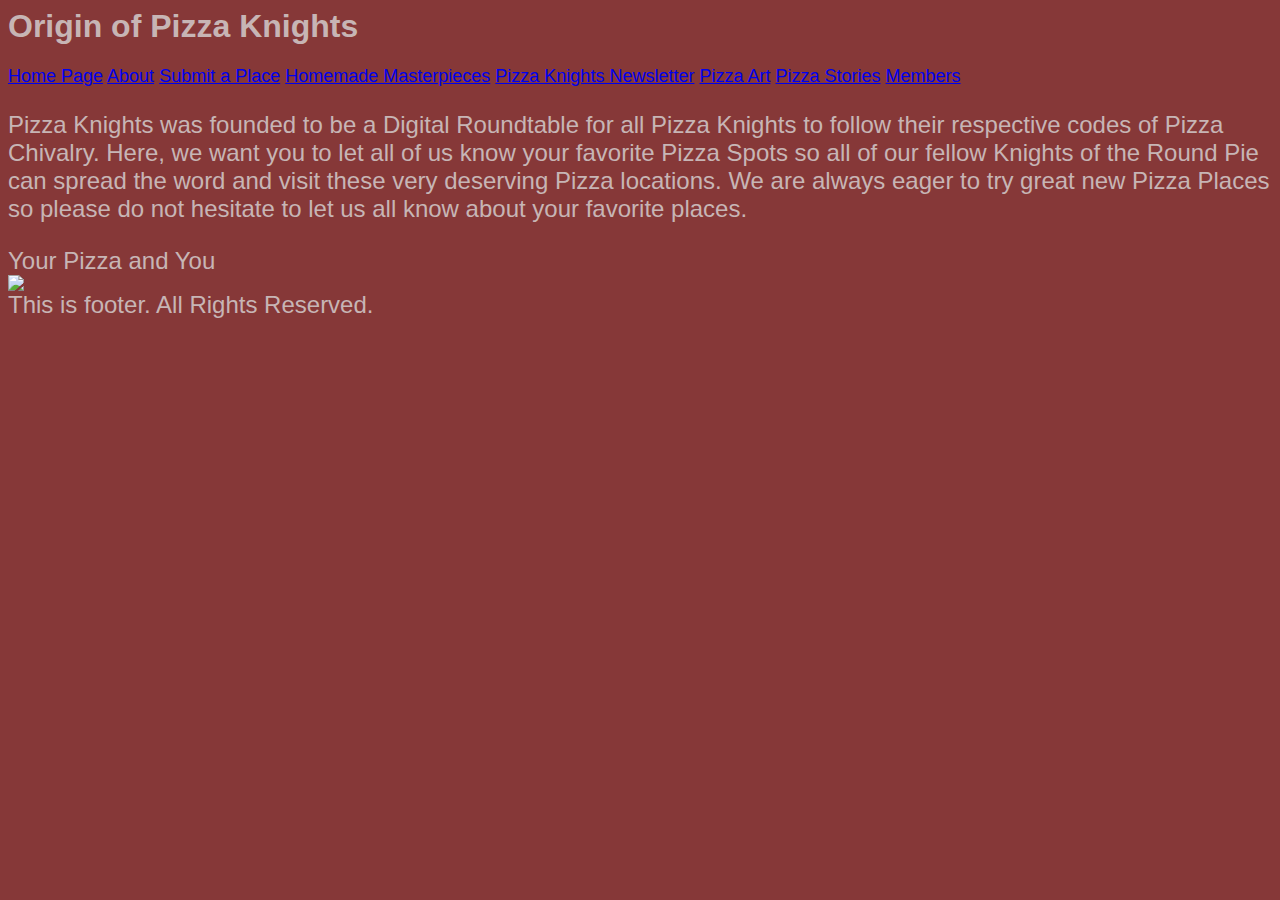
==== about.html @ 4c9e7e01 "building out Members page" ====
<html lang="en">
<head>
    <meta charset="UTF-8">
    <meta http-equiv="X-UA-Compatible" content="IE=edge">
    <meta name="viewport" content="width=device-width, initial-scale=1.0">
    <title>Document</title>
    <!-- links HTML page to CSS Styling -->
    <link rel="stylesheet" href="styles.css">
</head>
<body>
    <h1 id="about-header"> Origin of Pizza Knights </h1>
    <div id="about-links-div">
        <a id="about-main-link" href="index.html">Home Page</a>
        <a id="about-about-link" href="about.html">About</a>
        <a id="about-submit-link" href="shops.html">Submit a Place</a>
        <a id="about-homemade-link" href="homemade.html">Homemade Masterpieces</a>
        <a id="about-newsletter-link" href="newsletter.html">Pizza Knights Newsletter</a>
        <a id="about-pizza-art-link" href="pizza-art.html">Pizza Art</a>
        <a id="about-stories-link" href="pizza-stories.html">Pizza Stories</a>
        <a id="about-users-link" href="users.html">Members</a>

    </div>
    
    <div id="first-about-div">
        <p id="first-about-paragraph">
           Pizza Knights was founded to be a Digital Roundtable for all Pizza Knights to follow
           their respective codes of Pizza Chivalry. Here, we want you to let all of us know
           your favorite Pizza Spots so all of our fellow Knights of the Round Pie can spread
           the word and visit these very deserving Pizza locations. We are always eager to try
           great new Pizza Places so please do not hesitate to let us all know about your
           favorite places.
        </p>

    </div>
    <div id="second-about-div">
        <aside id="about-aside-div">
            <a id="about-aside-link-1">Your Pizza and You</a>
        </aside>
    </div>
    <img id="about-image-1" src="https://images-wixmp-ed30a86b8c4ca887773594c2.wixmp.com/f/19ab33c1-2525-4017-aae9-a1bbe910f04e/decj82r-2e6f573c-46a9-4108-95fa-2fb45d076622.jpg/v1/fill/w_1024,h_903,q_75,strp/pizzabox1_a_by_alexwaller_decj82r-fullview.jpg?token=eyJ0eXAiOiJKV1QiLCJhbGciOiJIUzI1NiJ9.[base64].DKQhpSine8j5kHYRDNir9FsQvUNCVXSkma1-jZiL63A">
    <footer id="about-footer">This is footer. All Rights Reserved.</footer>
    
</body>
</html>
---- styles.css ----
#main-header{
    color:rgb(199, 181, 181);
    font-family: sans-serif;
}

#first-div{
    color:rgb(199, 181, 181);
    font-family: sans-serif;
    font-size: x-large;
}

#footer-1{
    color:rgb(199, 181, 181);
    font-family: sans-serif;
}

#main-link-div{
    color: rgb(199, 181, 181);
    font-family: sans-serif;
    font-size: large;
}

#about-header{
    color: rgb(199, 181, 181);
    font-family: sans-serif;
}

#about-footer{
    color: rgb(199, 181, 181);
    font-family: sans-serif;
    font-size: x-large;
}

#first-about-paragraph{
    color: rgb(199, 181, 181);
    font-family: sans-serif;
    font-size: x-large;
}

#shops-header{
    color: rgb(199, 181, 181);
    font-family: sans-serif;
}

#about-links-div{
    color: rgb(199, 181, 181);
    font-family: sans-serif;
    font-size: large;
}

#second-about-div{
    color: rgb(199, 181, 181);
    font-family: sans-serif;
    font-size: x-large;
}

#shops-intro{
    color: rgb(199, 181, 181);
    font-family: sans-serif;
    font-size: x-large;
}

#shops-links-div{
    color: rgb(199, 181, 181);
    font-family: sans-serif;
    font-size: large;
}

#shops-footer{
    color:rgb(199, 181, 181);
    font-family: sans-serif;
    font-size: large;
}

#shops-1-header{
    color:rgb(199, 181, 181);
    font-family: sans-serif;
    
}

#shops-1-address{
    color: rgb(199, 181, 181);
    font-family: sans-serif;
}

#shops-2-header{
    color:rgb(199, 181, 181);
    font-family: sans-serif;
    
}

#shops-2-address{
    color: rgb(199, 181, 181);
    font-family: sans-serif;
}

#shops-3-header{
    color: rgb(199, 181, 181);
    font-family: sans-serif;
    
}

#shops-3-address{
    color: rgb(199, 181, 181);
    font-family: sans-serif;
}

#shops-4-header{
    color:rgb(199, 181, 181);
    font-family: sans-serif;
    
}

#shops-4-address{
    color: rgb(199, 181, 181);
    font-family: sans-serif;
}

#homemade-header{
    color:rgb(199, 181, 181);
    font-family: sans-serif;
    
}

#shops-1-image{
    border: 3px solid rgb(199, 181, 181);
}

#shops-2-image{
    border: 3px solid rgb(199, 181, 181);
}

#shops-3-image{
    border: 3px solid rgb(199, 181, 181);
}

#shops-4-image{
    border: 3px solid rgb(199, 181, 181);
}

#homemade-links-div{
    color:rgb(199, 181, 181);
    font-family: sans-serif;
    font-size: large;
}

#homemade-paragraph-1{
    color: rgb(199, 181, 181);
    font-family: sans-serif;
    font-size: x-large;
}

#homemade-footer{
    color: rgb(199, 181, 181);
    font-family: sans-serif;
    font-size: large;
}

#newsletter-header{
    color:rgb(199, 181, 181);
    font-family: sans-serif;
}

#newsletter-link-div{
    color: rgb(199, 181, 181);
    font-family: sans-serif;
    font-size: large;
}

#newsletter-div-1{
    color:rgb(199, 181, 181);
    font-family: sans-serif;
    font-size: x-large;
}

#newsletter-footer{
    color:rgb(199, 181, 181);
    font-family: sans-serif;
    font-size: large;
}

#newsletter-div-2{
    color:rgb(199, 181, 181);
    font-family: sans-serif;
    font-size: large;
}

#pizza-art-header{
    color:rgb(199, 181, 181);
    font-family: sans-serif;
}

#pizza-art-link-div{
    color: rgb(199, 181, 181);
    font-family: sans-serif;
    font-size: large;
}

#pizza-art-div-1{
    color: rgb(199, 181, 181);
    font-family: sans-serif;
    font-size: x-large;
}

#pizza-art-footer{
    color: rgb(199, 181, 181);
    font-family: sans-serif;
    font-size: large;
}

#pizza-stories-header{
    color: rgb(199, 181, 181);
    font-family: sans-serif;
}

#pizza-stories-links-div{
    color:rgb(199, 181, 181);
    font-family: sans-serif;
    font-size: large;
}

#pizza-stories-div-1{
    color:rgb(199, 181, 181);
    font-family: sans-serif;
    font-size: x-large;
}

#stories-footer{
    color: rgb(199, 181, 181);
    font-family: sans-serif;
    font-size: large;
}

#story-1-header{
    color: rgb(199, 181, 181);
    font-family: sans-serif;
}

#pizza-story-text-1{
    color: rgb(199, 181, 181);
    font-family: sans-serif;
    font-size: x-large;
}

#stories-aside{
    color:rgb(199, 181, 181);
    font-family: sans-serif;
    font-size: large;
}

#pizza-story-1-image{
    border: 4px solid rgb(199, 181, 181);
}

#story-2-header{
    color: rgb(199, 181, 181);
    font-family: sans-serif;
}

#pizza-story-text-2{
    color: rgb(199, 181, 181);
    font-family: sans-serif;
    font-size: x-large;
}

#users-header{
    color:rgb(199, 181, 181);
    font-family: sans-serif;
}

#pizza-story-2-image{
    border: 4px solid rgb(199, 181, 181);
}

#users-links-div{
    color: rgb(199, 181, 181);
    font-family: sans-serif;
    font-size: large;
}

body{
    background: rgb(134, 56, 56)
}
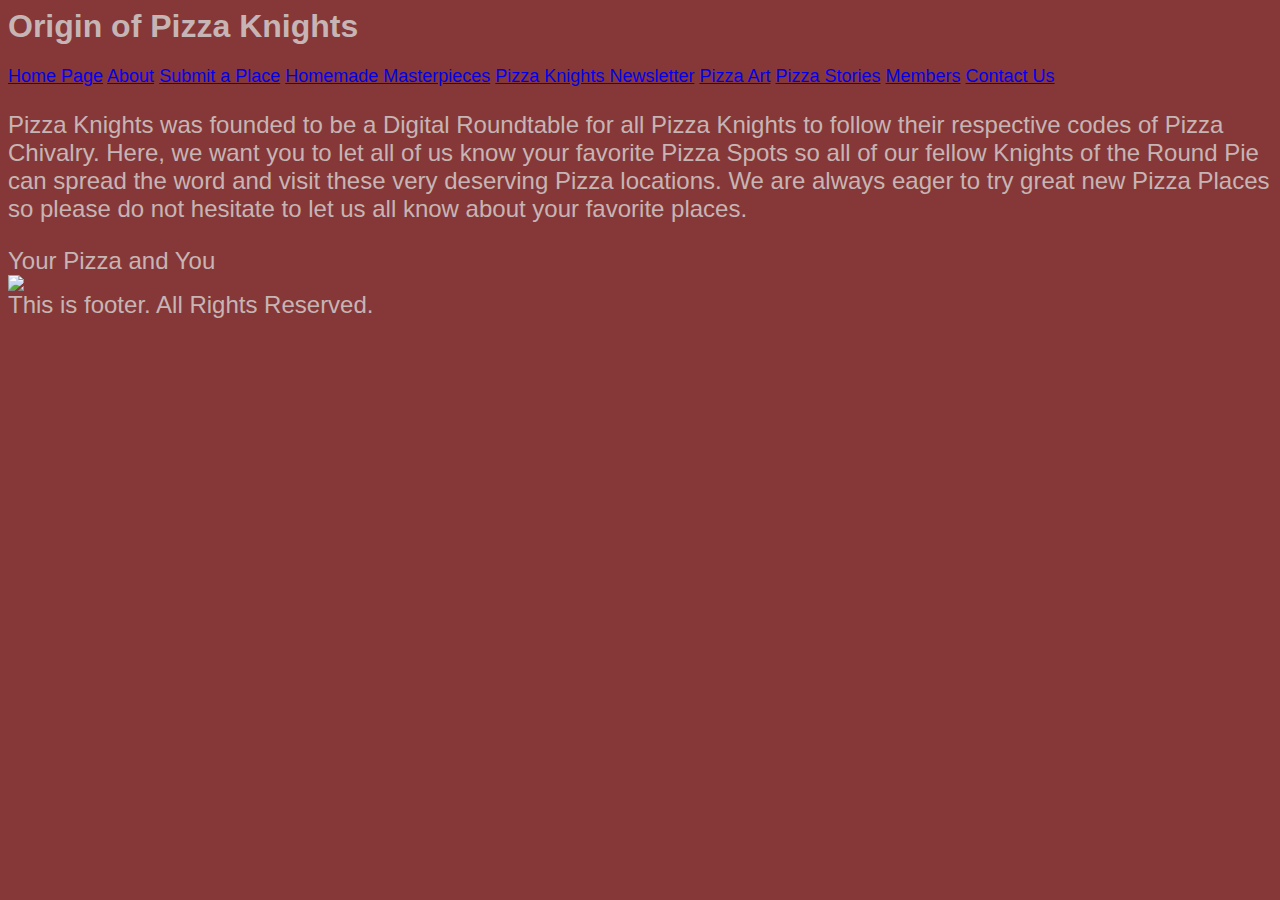
==== commit b60d9996: "added contact link" ====
--- a/about.html
+++ b/about.html
@@ -18,6 +18,7 @@
         <a id="about-pizza-art-link" href="pizza-art.html">Pizza Art</a>
         <a id="about-stories-link" href="pizza-stories.html">Pizza Stories</a>
         <a id="about-users-link" href="users.html">Members</a>
+        <a id="about-contact-link" href="contact.html">Contact Us</a>
 
     </div>
     
--- a/styles.css
+++ b/styles.css
@@ -278,6 +278,45 @@
     font-size: large;
 }
 
+#users-name-1{
+    color:rgb(199, 181, 181);
+    font-family: sans-serif;
+}
+
+#users-location-1{
+    color: rgb(199, 181, 181);
+    font-family: sans-serif;
+
+}
+
+#users-image-1{
+    border: 4px solid rgb(199, 181, 181);
+}
+
+#users-name-2{
+    color: rgb(199, 181, 181);
+    font-family: sans-serif;
+}
+
+#users-location-2{
+    color:rgb(199, 181, 181);
+    font-family: sans-serif;
+}
+
+#users-image-2{
+    border: 4px solid rgb(199, 181, 181);
+}
+
+#users-name-3{
+    color: rgb(199, 181, 181);
+    font-family: sans-serif;
+}
+
+#users-location-3{
+    color:rgb(199, 181, 181);
+    font-family: sans-serif;
+}
+
 body{
     background: rgb(134, 56, 56)
 }
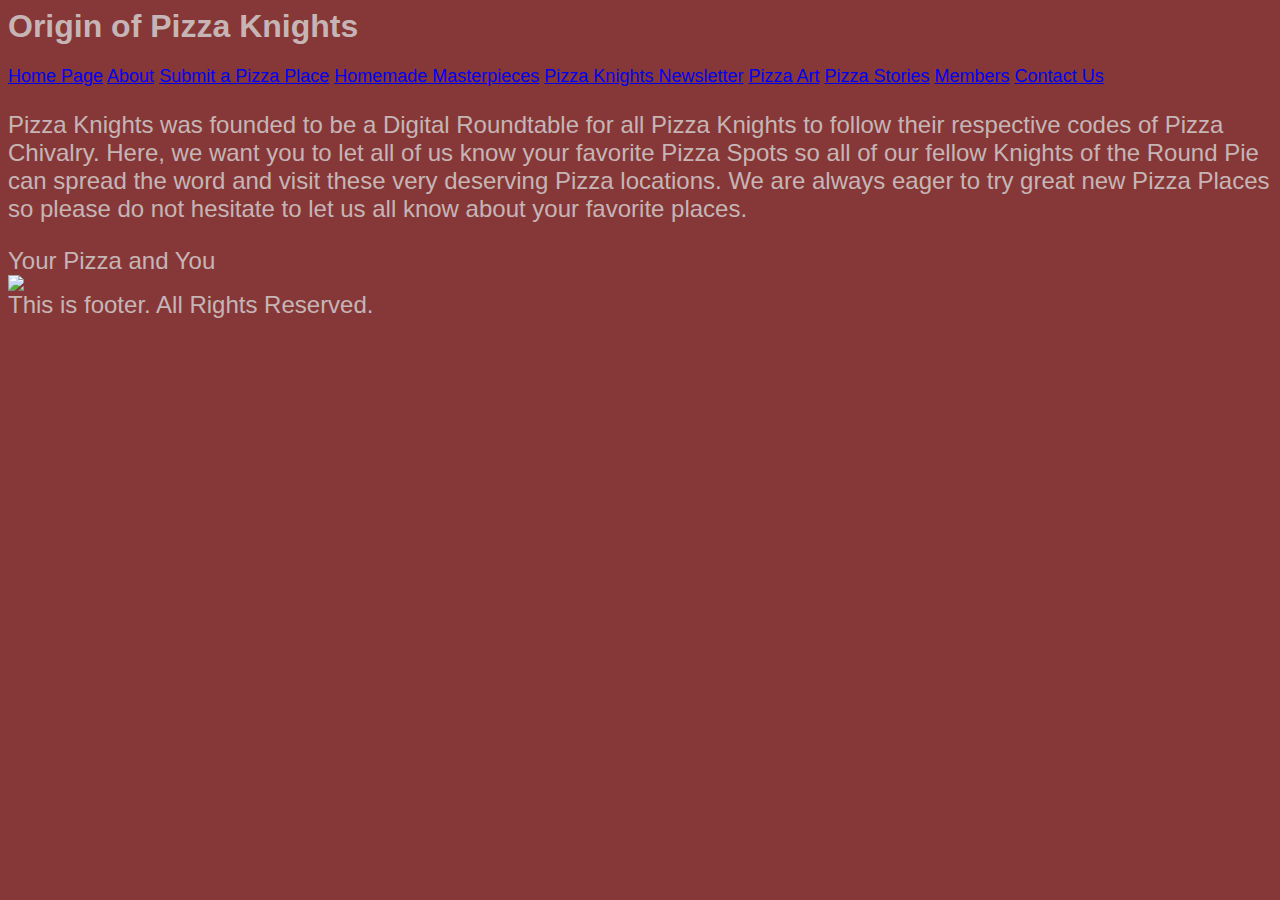
==== commit bf27a77d: "Homemade Page List" ====
--- a/about.html
+++ b/about.html
@@ -12,7 +12,7 @@
     <div id="about-links-div">
         <a id="about-main-link" href="index.html">Home Page</a>
         <a id="about-about-link" href="about.html">About</a>
-        <a id="about-submit-link" href="shops.html">Submit a Place</a>
+        <a id="about-submit-link" href="shops.html">Submit a Pizza Place</a>
         <a id="about-homemade-link" href="homemade.html">Homemade Masterpieces</a>
         <a id="about-newsletter-link" href="newsletter.html">Pizza Knights Newsletter</a>
         <a id="about-pizza-art-link" href="pizza-art.html">Pizza Art</a>
--- a/styles.css
+++ b/styles.css
@@ -317,6 +317,39 @@
     font-family: sans-serif;
 }
 
+#contact-header{
+    color:rgb(199, 181, 181);
+    font-family: sans-serif;
+}
+
+#contact-links-div{
+    color: rgb(199, 181, 181);
+    font-family: sans-serif;
+    font-size: large;
+}
+
+#pizza-contact-image-1{
+    border: 7px solid rgb(199, 181, 181);
+}
+
+#contact-div-1{
+    color: rgb(199, 181, 181);
+    font-family: sans-serif;
+    font-size: x-large;
+}
+
+#contact-footer{
+    color: rgb(199, 181, 181);
+    font-family: sans-serif;
+    font-size: large;
+}
+
+#homemade-list-1{
+    color:rgb(199, 181, 181);
+    font-family: sans-serif;
+    font-size: x-large;
+}
+
 body{
     background: rgb(134, 56, 56)
 }
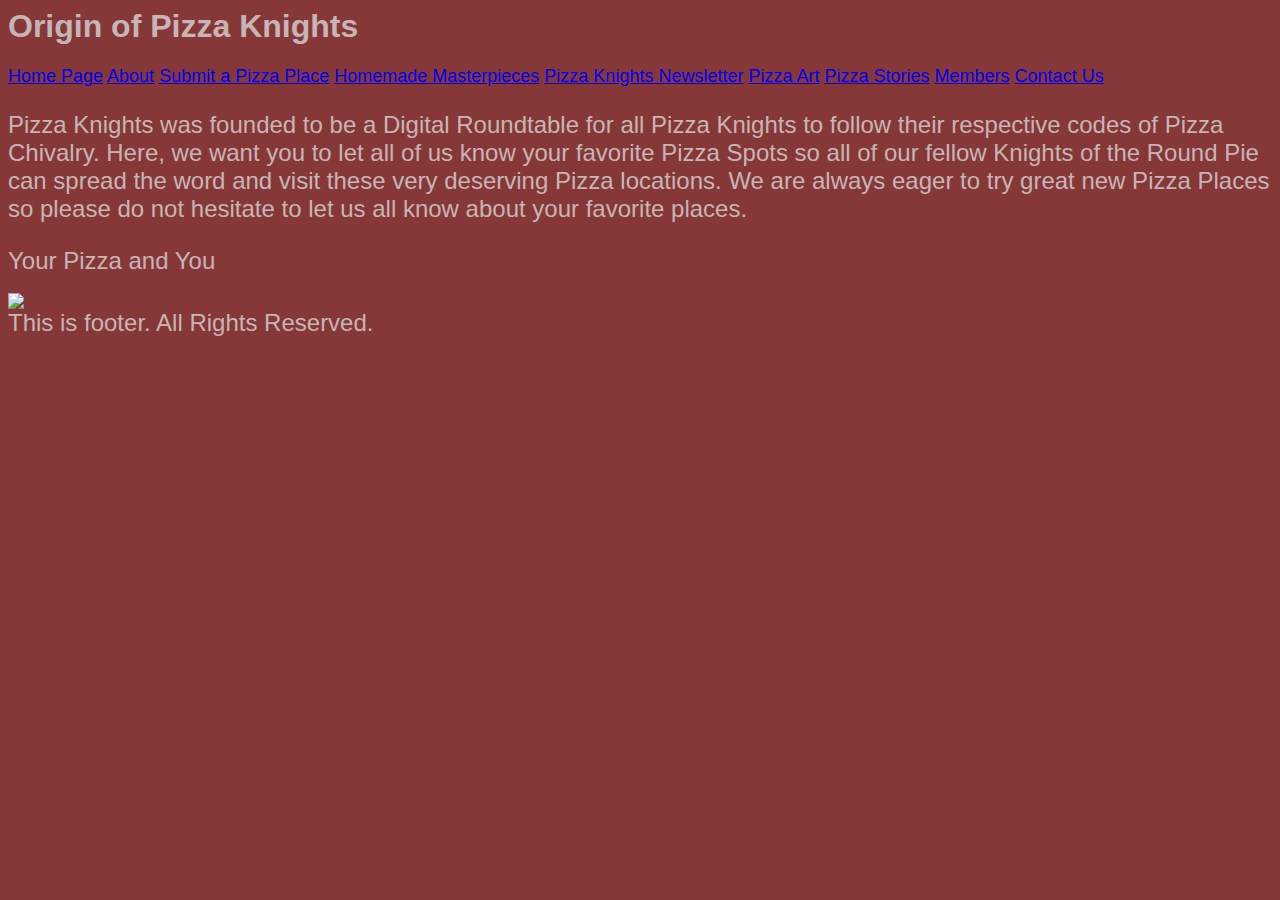
==== commit 1769f33e: "Pizza Art Div" ====
--- a/about.html
+++ b/about.html
@@ -38,7 +38,9 @@
             <a id="about-aside-link-1">Your Pizza and You</a>
         </aside>
     </div>
+    <br>
     <img id="about-image-1" src="https://images-wixmp-ed30a86b8c4ca887773594c2.wixmp.com/f/19ab33c1-2525-4017-aae9-a1bbe910f04e/decj82r-2e6f573c-46a9-4108-95fa-2fb45d076622.jpg/v1/fill/w_1024,h_903,q_75,strp/pizzabox1_a_by_alexwaller_decj82r-fullview.jpg?token=eyJ0eXAiOiJKV1QiLCJhbGciOiJIUzI1NiJ9.[base64].DKQhpSine8j5kHYRDNir9FsQvUNCVXSkma1-jZiL63A">
+    <br>
     <footer id="about-footer">This is footer. All Rights Reserved.</footer>
     
 </body>
--- a/styles.css
+++ b/styles.css
@@ -350,6 +350,30 @@
     font-size: x-large;
 }
 
+#newsletter-form-div{
+    color:rgb(199, 181, 181);
+    font-family: sans-serif;
+    font-size: large;
+}
+
+#homemade-div-2{
+    color: rgb(199, 181, 181);
+    font-family: sans-serif;
+    font-size: large;
+}
+
+#shops-form-div{
+    color: rgb(199, 181, 181);
+    font-family: sans-serif;
+    font-size: large;
+}
+
+#art-form-div{
+    color:rgb(199, 181, 181);
+    font-family: sans-serif;
+    font-size: large;
+}
+
 body{
     background: rgb(134, 56, 56)
 }
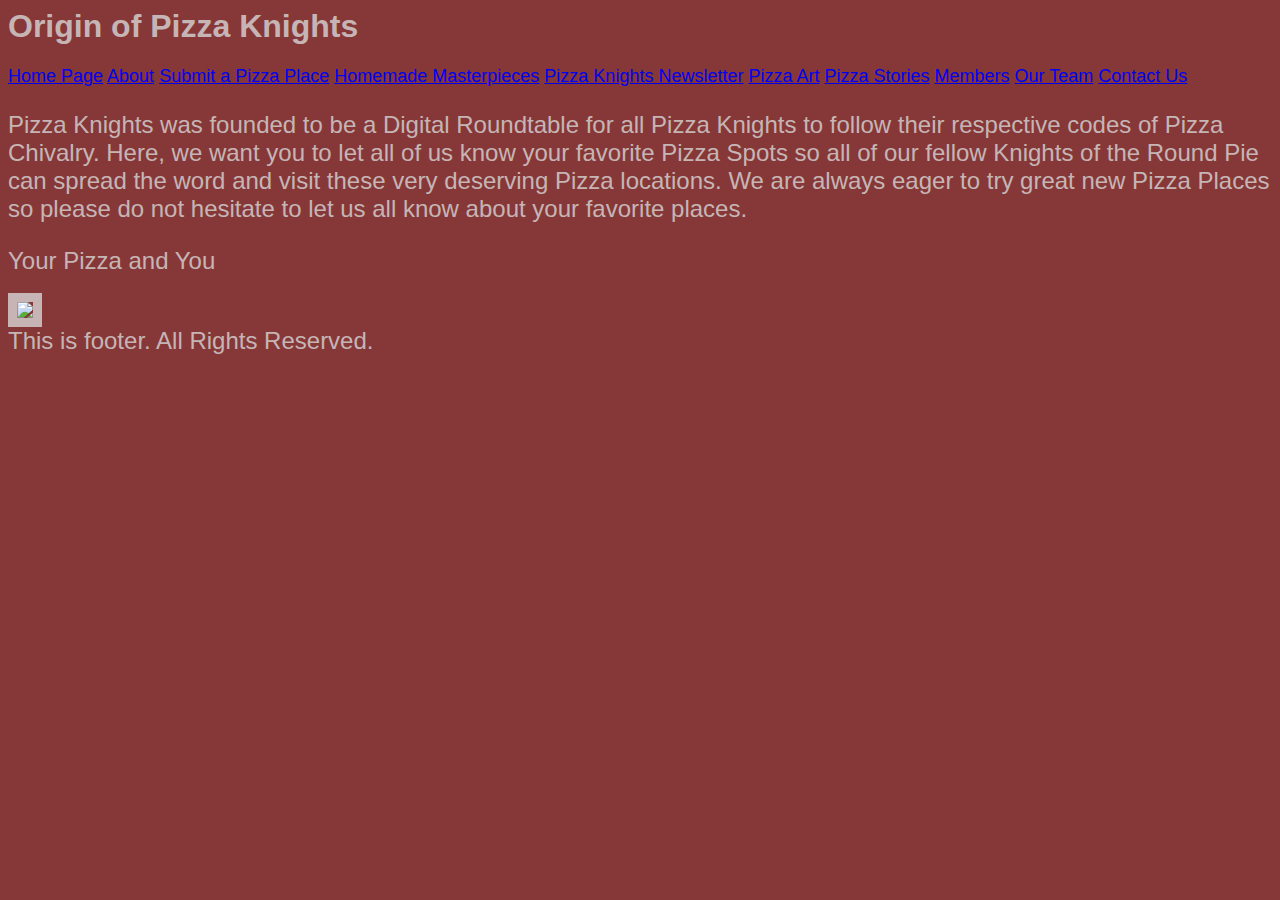
==== commit 9426ac32: "added team link" ====
--- a/about.html
+++ b/about.html
@@ -18,6 +18,7 @@
         <a id="about-pizza-art-link" href="pizza-art.html">Pizza Art</a>
         <a id="about-stories-link" href="pizza-stories.html">Pizza Stories</a>
         <a id="about-users-link" href="users.html">Members</a>
+        <a id="about-team-link" href="team.html">Our Team</a>
         <a id="about-contact-link" href="contact.html">Contact Us</a>
 
     </div>
--- a/styles.css
+++ b/styles.css
@@ -374,6 +374,36 @@
     font-size: large;
 }
 
+#stories-form-div{
+    color: rgb(199, 181, 181);
+    font-family: sans-serif;
+    font-size: large;
+}
+
+#users-form-div{
+    color: rgb(199, 181, 181);
+    font-family: sans-serif;
+    font-size: large;
+}
+
+#contact-form-div{
+    color: rgb(199, 181, 181);
+    font-family: sans-serif;
+    font-size: large;
+}
+
+#about-image-1{
+    border:9px solid rgb(199, 181, 181);
+}
+
+#pizza-image-1{
+    border: 9px solid rgb(199, 181, 181);
+}
+
+#shops-button{
+    color:yellow;
+}
+
 body{
     background: rgb(134, 56, 56)
 }
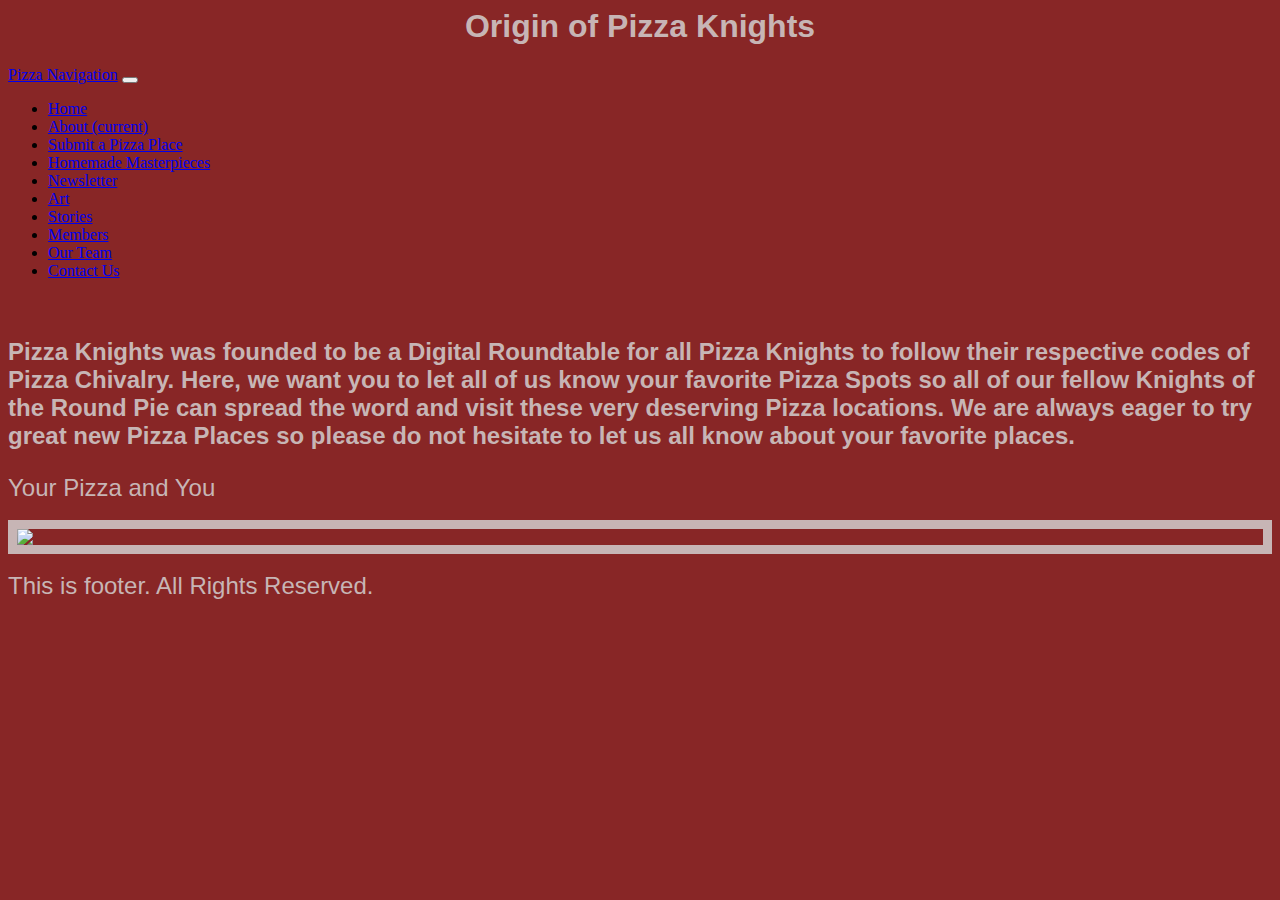
==== commit ea987e53: "adding JavaScript" ====
--- a/about.html
+++ b/about.html
@@ -1,48 +1,97 @@
 <html lang="en">
-<head>
-    <meta charset="UTF-8">
-    <meta http-equiv="X-UA-Compatible" content="IE=edge">
-    <meta name="viewport" content="width=device-width, initial-scale=1.0">
+  <head>
+    <meta charset="UTF-8" />
+    <meta http-equiv="X-UA-Compatible" content="IE=edge" />
+    <meta name="viewport" content="width=device-width, initial-scale=1.0" />
     <title>Document</title>
     <!-- links HTML page to CSS Styling -->
-    <link rel="stylesheet" href="styles.css">
-</head>
-<body>
-    <h1 id="about-header"> Origin of Pizza Knights </h1>
-    <div id="about-links-div">
-        <a id="about-main-link" href="index.html">Home Page</a>
-        <a id="about-about-link" href="about.html">About</a>
-        <a id="about-submit-link" href="shops.html">Submit a Pizza Place</a>
-        <a id="about-homemade-link" href="homemade.html">Homemade Masterpieces</a>
-        <a id="about-newsletter-link" href="newsletter.html">Pizza Knights Newsletter</a>
-        <a id="about-pizza-art-link" href="pizza-art.html">Pizza Art</a>
-        <a id="about-stories-link" href="pizza-stories.html">Pizza Stories</a>
-        <a id="about-users-link" href="users.html">Members</a>
-        <a id="about-team-link" href="team.html">Our Team</a>
-        <a id="about-contact-link" href="contact.html">Contact Us</a>
+    <link
+      href="https://cdn.jsdelivr.net/npm/bootstrap@5.1.3/dist/css/bootstrap.min.css"
+      rel="stylesheet"
+      integrity="sha384-1BmE4kWBq78iYhFldvKuhfTAU6auU8tT94WrHftjDbrCEXSU1oBoqyl2QvZ6jIW3"
+      crossorigin="anonymous"
+    />
+    <link rel="stylesheet" href="styles.css" />
+  </head>
+  <body>
+    <h1 id="about-header">Origin of Pizza Knights</h1>
 
-    </div>
-    
+    <nav class="navbar navbar-expand-lg navbar-light bg-light">
+        <a class="navbar-brand" href="#">Pizza Navigation</a>
+        <button
+          class="navbar-toggler"
+          type="button"
+          data-toggle="collapse"
+          data-target="#navbarSupportedContent"
+          aria-controls="navbarSupportedContent"
+          aria-expanded="false"
+          aria-label="Toggle navigation"
+        >
+          <span class="navbar-toggler-icon"></span>
+        </button>
+  
+        <div class="collapse navbar-collapse" id="navbarSupportedContent">
+          <ul class="navbar-nav mr-auto">
+            <li class="nav-item active">
+              <a class="nav-link" href="index.html"
+                >Home </a
+              >
+            </li>
+            <li class="nav-item">
+              <a class="nav-link" href="about.html">About <span class="sr-only">(current)</span></a>
+            </li>
+            <li class="nav-item">
+                <a class="nav-link" href="shops.html">Submit a Pizza Place</a>
+            </li>
+            <li class="nav-item">
+                <a class="nav-link" href="homemade.html">Homemade Masterpieces</a>
+            </li>
+            <li class="nav-item">
+                <a class="nav-link" href="newsletter.html">Newsletter</a>
+            </li>
+            <li class="nav-item">
+                <a class="nav-link" href="pizza-art.html">Art</a>
+            </li>
+            <li class="nav-item">
+                <a class="nav-link" href="pizza-stories.html">Stories</a>
+            </li>
+            <li class="nav-item">
+                <a class="nav-link" href="users.html">Members</a>
+            </li>
+            <li class="nav-item">
+                <a class="nav-link" href="team.html">Our Team</a>
+            </li>
+            <li class="nav-item">
+                <a class="nav-link" href="contact.html">Contact Us</a>
+            </li>
+           
+              
+      </nav>
+
+      <br>
+
     <div id="first-about-div">
-        <p id="first-about-paragraph">
-           Pizza Knights was founded to be a Digital Roundtable for all Pizza Knights to follow
-           their respective codes of Pizza Chivalry. Here, we want you to let all of us know
-           your favorite Pizza Spots so all of our fellow Knights of the Round Pie can spread
-           the word and visit these very deserving Pizza locations. We are always eager to try
-           great new Pizza Places so please do not hesitate to let us all know about your
-           favorite places.
-        </p>
-
+      <p id="first-about-paragraph">
+        Pizza Knights was founded to be a Digital Roundtable for all Pizza
+        Knights to follow their respective codes of Pizza Chivalry. Here, we
+        want you to let all of us know your favorite Pizza Spots so all of our
+        fellow Knights of the Round Pie can spread the word and visit these very
+        deserving Pizza locations. We are always eager to try great new Pizza
+        Places so please do not hesitate to let us all know about your favorite
+        places.
+      </p>
     </div>
     <div id="second-about-div">
-        <aside id="about-aside-div">
-            <a id="about-aside-link-1">Your Pizza and You</a>
-        </aside>
+      <aside id="about-aside-div">
+        <a id="about-aside-link-1">Your Pizza and You</a>
+      </aside>
     </div>
-    <br>
-    <img id="about-image-1" src="https://images-wixmp-ed30a86b8c4ca887773594c2.wixmp.com/f/19ab33c1-2525-4017-aae9-a1bbe910f04e/decj82r-2e6f573c-46a9-4108-95fa-2fb45d076622.jpg/v1/fill/w_1024,h_903,q_75,strp/pizzabox1_a_by_alexwaller_decj82r-fullview.jpg?token=eyJ0eXAiOiJKV1QiLCJhbGciOiJIUzI1NiJ9.[base64].DKQhpSine8j5kHYRDNir9FsQvUNCVXSkma1-jZiL63A">
-    <br>
+    <br />
+    <img
+      id="about-image-1"
+      src="https://images-wixmp-ed30a86b8c4ca887773594c2.wixmp.com/f/19ab33c1-2525-4017-aae9-a1bbe910f04e/decj82r-2e6f573c-46a9-4108-95fa-2fb45d076622.jpg/v1/fill/w_1024,h_903,q_75,strp/pizzabox1_a_by_alexwaller_decj82r-fullview.jpg?token=eyJ0eXAiOiJKV1QiLCJhbGciOiJIUzI1NiJ9.[base64].DKQhpSine8j5kHYRDNir9FsQvUNCVXSkma1-jZiL63A"
+    />
+    <br />
     <footer id="about-footer">This is footer. All Rights Reserved.</footer>
-    
-</body>
-</html>+  </body>
+</html>
--- a/styles.css
+++ b/styles.css
@@ -1,410 +1,541 @@
-#main-header{
-    color:rgb(199, 181, 181);
-    font-family: sans-serif;
-}
-
-#first-div{
-    color:rgb(199, 181, 181);
-    font-family: sans-serif;
-    font-size: x-large;
-}
-
-#footer-1{
-    color:rgb(199, 181, 181);
-    font-family: sans-serif;
-}
-
-#main-link-div{
-    color: rgb(199, 181, 181);
-    font-family: sans-serif;
-    font-size: large;
-}
-
-#about-header{
-    color: rgb(199, 181, 181);
-    font-family: sans-serif;
-}
-
-#about-footer{
-    color: rgb(199, 181, 181);
-    font-family: sans-serif;
-    font-size: x-large;
-}
-
-#first-about-paragraph{
-    color: rgb(199, 181, 181);
-    font-family: sans-serif;
-    font-size: x-large;
-}
-
-#shops-header{
-    color: rgb(199, 181, 181);
-    font-family: sans-serif;
-}
-
-#about-links-div{
-    color: rgb(199, 181, 181);
-    font-family: sans-serif;
-    font-size: large;
-}
-
-#second-about-div{
-    color: rgb(199, 181, 181);
-    font-family: sans-serif;
-    font-size: x-large;
-}
-
-#shops-intro{
-    color: rgb(199, 181, 181);
-    font-family: sans-serif;
-    font-size: x-large;
-}
-
-#shops-links-div{
-    color: rgb(199, 181, 181);
-    font-family: sans-serif;
-    font-size: large;
-}
-
-#shops-footer{
-    color:rgb(199, 181, 181);
-    font-family: sans-serif;
-    font-size: large;
-}
-
-#shops-1-header{
-    color:rgb(199, 181, 181);
-    font-family: sans-serif;
-    
-}
-
-#shops-1-address{
-    color: rgb(199, 181, 181);
-    font-family: sans-serif;
-}
-
-#shops-2-header{
-    color:rgb(199, 181, 181);
-    font-family: sans-serif;
-    
-}
-
-#shops-2-address{
-    color: rgb(199, 181, 181);
-    font-family: sans-serif;
-}
-
-#shops-3-header{
-    color: rgb(199, 181, 181);
-    font-family: sans-serif;
-    
-}
-
-#shops-3-address{
-    color: rgb(199, 181, 181);
-    font-family: sans-serif;
-}
-
-#shops-4-header{
-    color:rgb(199, 181, 181);
-    font-family: sans-serif;
-    
-}
-
-#shops-4-address{
-    color: rgb(199, 181, 181);
-    font-family: sans-serif;
-}
-
-#homemade-header{
-    color:rgb(199, 181, 181);
-    font-family: sans-serif;
-    
-}
-
-#shops-1-image{
-    border: 3px solid rgb(199, 181, 181);
-}
-
-#shops-2-image{
-    border: 3px solid rgb(199, 181, 181);
-}
-
-#shops-3-image{
-    border: 3px solid rgb(199, 181, 181);
-}
-
-#shops-4-image{
-    border: 3px solid rgb(199, 181, 181);
-}
-
-#homemade-links-div{
-    color:rgb(199, 181, 181);
-    font-family: sans-serif;
-    font-size: large;
-}
-
-#homemade-paragraph-1{
-    color: rgb(199, 181, 181);
-    font-family: sans-serif;
-    font-size: x-large;
-}
-
-#homemade-footer{
-    color: rgb(199, 181, 181);
-    font-family: sans-serif;
-    font-size: large;
-}
-
-#newsletter-header{
-    color:rgb(199, 181, 181);
-    font-family: sans-serif;
-}
-
-#newsletter-link-div{
-    color: rgb(199, 181, 181);
-    font-family: sans-serif;
-    font-size: large;
-}
-
-#newsletter-div-1{
-    color:rgb(199, 181, 181);
-    font-family: sans-serif;
-    font-size: x-large;
-}
-
-#newsletter-footer{
-    color:rgb(199, 181, 181);
-    font-family: sans-serif;
-    font-size: large;
-}
-
-#newsletter-div-2{
-    color:rgb(199, 181, 181);
-    font-family: sans-serif;
-    font-size: large;
-}
-
-#pizza-art-header{
-    color:rgb(199, 181, 181);
-    font-family: sans-serif;
-}
-
-#pizza-art-link-div{
-    color: rgb(199, 181, 181);
-    font-family: sans-serif;
-    font-size: large;
-}
-
-#pizza-art-div-1{
-    color: rgb(199, 181, 181);
-    font-family: sans-serif;
-    font-size: x-large;
-}
-
-#pizza-art-footer{
-    color: rgb(199, 181, 181);
-    font-family: sans-serif;
-    font-size: large;
-}
-
-#pizza-stories-header{
-    color: rgb(199, 181, 181);
-    font-family: sans-serif;
-}
-
-#pizza-stories-links-div{
-    color:rgb(199, 181, 181);
-    font-family: sans-serif;
-    font-size: large;
-}
-
-#pizza-stories-div-1{
-    color:rgb(199, 181, 181);
-    font-family: sans-serif;
-    font-size: x-large;
-}
-
-#stories-footer{
-    color: rgb(199, 181, 181);
-    font-family: sans-serif;
-    font-size: large;
-}
-
-#story-1-header{
-    color: rgb(199, 181, 181);
-    font-family: sans-serif;
-}
-
-#pizza-story-text-1{
-    color: rgb(199, 181, 181);
-    font-family: sans-serif;
-    font-size: x-large;
-}
-
-#stories-aside{
-    color:rgb(199, 181, 181);
-    font-family: sans-serif;
-    font-size: large;
-}
-
-#pizza-story-1-image{
-    border: 4px solid rgb(199, 181, 181);
-}
-
-#story-2-header{
-    color: rgb(199, 181, 181);
-    font-family: sans-serif;
-}
-
-#pizza-story-text-2{
-    color: rgb(199, 181, 181);
-    font-family: sans-serif;
-    font-size: x-large;
-}
-
-#users-header{
-    color:rgb(199, 181, 181);
-    font-family: sans-serif;
-}
-
-#pizza-story-2-image{
-    border: 4px solid rgb(199, 181, 181);
-}
-
-#users-links-div{
-    color: rgb(199, 181, 181);
-    font-family: sans-serif;
-    font-size: large;
-}
-
-#users-name-1{
-    color:rgb(199, 181, 181);
-    font-family: sans-serif;
-}
-
-#users-location-1{
-    color: rgb(199, 181, 181);
-    font-family: sans-serif;
-
-}
-
-#users-image-1{
-    border: 4px solid rgb(199, 181, 181);
-}
-
-#users-name-2{
-    color: rgb(199, 181, 181);
-    font-family: sans-serif;
-}
-
-#users-location-2{
-    color:rgb(199, 181, 181);
-    font-family: sans-serif;
-}
-
-#users-image-2{
-    border: 4px solid rgb(199, 181, 181);
-}
-
-#users-name-3{
-    color: rgb(199, 181, 181);
-    font-family: sans-serif;
-}
-
-#users-location-3{
-    color:rgb(199, 181, 181);
-    font-family: sans-serif;
-}
-
-#contact-header{
-    color:rgb(199, 181, 181);
-    font-family: sans-serif;
-}
-
-#contact-links-div{
-    color: rgb(199, 181, 181);
-    font-family: sans-serif;
-    font-size: large;
-}
-
-#pizza-contact-image-1{
-    border: 7px solid rgb(199, 181, 181);
-}
-
-#contact-div-1{
-    color: rgb(199, 181, 181);
-    font-family: sans-serif;
-    font-size: x-large;
-}
-
-#contact-footer{
-    color: rgb(199, 181, 181);
-    font-family: sans-serif;
-    font-size: large;
-}
-
-#homemade-list-1{
-    color:rgb(199, 181, 181);
-    font-family: sans-serif;
-    font-size: x-large;
-}
-
-#newsletter-form-div{
-    color:rgb(199, 181, 181);
-    font-family: sans-serif;
-    font-size: large;
-}
-
-#homemade-div-2{
-    color: rgb(199, 181, 181);
-    font-family: sans-serif;
-    font-size: large;
-}
-
-#shops-form-div{
-    color: rgb(199, 181, 181);
-    font-family: sans-serif;
-    font-size: large;
-}
-
-#art-form-div{
-    color:rgb(199, 181, 181);
-    font-family: sans-serif;
-    font-size: large;
-}
-
-#stories-form-div{
-    color: rgb(199, 181, 181);
-    font-family: sans-serif;
-    font-size: large;
-}
-
-#users-form-div{
-    color: rgb(199, 181, 181);
-    font-family: sans-serif;
-    font-size: large;
-}
-
-#contact-form-div{
-    color: rgb(199, 181, 181);
-    font-family: sans-serif;
-    font-size: large;
-}
-
-#about-image-1{
-    border:9px solid rgb(199, 181, 181);
-}
-
-#pizza-image-1{
-    border: 9px solid rgb(199, 181, 181);
-}
-
-#shops-button{
-    color:yellow;
-}
-
-body{
-    background: rgb(134, 56, 56)
-}
-
+#main-header {
+  color: rgb(199, 181, 181);
+  font-family: "Gill Sans", "Gill Sans MT", Calibri, "Trebuchet MS", sans-serif;
+  text-align: center;
+  font-weight: 700;
+  margin-left: auto;
+  margin-right: auto;
+}
+
+#contact-header {
+  color: rgb(199, 181, 181);
+  font-family: "Gill Sans", "Gill Sans MT", Calibri, "Trebuchet MS", sans-serif;
+  text-align: center;
+  font-weight: 700;
+  margin-left: auto;
+  margin-right: auto;
+}
+
+#team-header {
+  color: rgb(199, 181, 181);
+  font-family: "Gill Sans", "Gill Sans MT", Calibri, "Trebuchet MS", sans-serif;
+  text-align: center;
+  font-weight: 700;
+  margin-left: auto;
+  margin-right: auto;
+}
+
+#team-header-2 {
+  color: rgb(199, 181, 181);
+  font-family: "Gill Sans", "Gill Sans MT", Calibri, "Trebuchet MS", sans-serif;
+  text-align: center;
+  font-weight: 700;
+  margin-left: auto;
+  margin-right: auto;
+}
+
+#pizza-stories-header {
+  color: rgb(199, 181, 181);
+  font-family: "Gill Sans", "Gill Sans MT", Calibri, "Trebuchet MS", sans-serif;
+  text-align: center;
+  font-weight: 700;
+  margin-left: auto;
+  margin-right: auto;
+}
+
+#pizza-art-header {
+  color: rgb(199, 181, 181);
+  font-family: "Gill Sans", "Gill Sans MT", Calibri, "Trebuchet MS", sans-serif;
+  text-align: center;
+  font-weight: 700;
+  margin-left: auto;
+  margin-right: auto;
+}
+
+#newsletter-header {
+  color: rgb(199, 181, 181);
+  font-family: "Gill Sans", "Gill Sans MT", Calibri, "Trebuchet MS", sans-serif;
+  text-align: center;
+  font-weight: 700;
+  margin-left: auto;
+  margin-right: auto;
+}
+
+#pizza-art-div-1 {
+  font-weight: 600;
+}
+
+#newsletter-form-div {
+  font-weight: 400;
+}
+
+#newsletter-paragraph-1 {
+  font-weight: 600;
+}
+
+#about-aside-div {
+  font-weight: 300;
+}
+
+#homemade-list-1 {
+  font-weight: 600;
+}
+
+#first-div {
+  color: rgb(199, 181, 181);
+  font-family: sans-serif;
+  font-size: x-large;
+  font-weight: 600;
+}
+
+#footer-1 {
+  color: rgb(199, 181, 181);
+  font-family: sans-serif;
+}
+
+#main-link-div {
+  color: rgb(199, 181, 181);
+  font-family: sans-serif;
+  font-size: large;
+}
+
+#about-header {
+  color: rgb(199, 181, 181);
+  font-family: "Gill Sans", "Gill Sans MT", Calibri, "Trebuchet MS", sans-serif;
+  text-align: center;
+  font-weight: 700;
+}
+
+#about-footer {
+  color: rgb(199, 181, 181);
+  font-family: sans-serif;
+  font-size: x-large;
+}
+
+#first-about-paragraph {
+  color: rgb(199, 181, 181);
+  font-family: sans-serif;
+  font-size: x-large;
+  font-weight: 600;
+}
+
+#shops-form-div {
+  font-weight: 600;
+}
+
+#shops-header {
+  color: rgb(199, 181, 181);
+  font-family: "Gill Sans", "Gill Sans MT", Calibri, "Trebuchet MS", sans-serif;
+  text-align: center;
+  font-weight: 700;
+  margin-left: auto;
+  margin-right: auto;
+}
+
+#homemade-header {
+  color: rgb(199, 181, 181);
+  font-family: "Gill Sans", "Gill Sans MT", Calibri, "Trebuchet MS", sans-serif;
+  text-align: center;
+  font-weight: 700;
+  margin-left: auto;
+  margin-right: auto;
+}
+
+#about-links-div {
+  color: rgb(199, 181, 181);
+  font-family: sans-serif;
+  font-size: large;
+}
+
+#second-about-div {
+  color: rgb(199, 181, 181);
+  font-family: sans-serif;
+  font-size: x-large;
+}
+
+#shops-intro {
+  color: rgb(199, 181, 181);
+  font-family: sans-serif;
+  font-size: x-large;
+  font-weight: 600;
+}
+
+#shops-links-div {
+  color: rgb(199, 181, 181);
+  font-family: sans-serif;
+  font-size: large;
+}
+
+#shops-footer {
+  color: rgb(199, 181, 181);
+  font-family: sans-serif;
+  font-size: large;
+}
+
+#shops-1-header {
+  color: rgb(199, 181, 181);
+  font-family: sans-serif;
+}
+
+#shops-1-address {
+  color: rgb(199, 181, 181);
+  font-family: sans-serif;
+}
+
+#shops-2-header {
+  color: rgb(199, 181, 181);
+  font-family: sans-serif;
+}
+
+#shops-2-address {
+  color: rgb(199, 181, 181);
+  font-family: sans-serif;
+}
+
+#shops-3-header {
+  color: rgb(199, 181, 181);
+  font-family: sans-serif;
+}
+
+#shops-3-address {
+  color: rgb(199, 181, 181);
+  font-family: sans-serif;
+}
+
+#shops-4-header {
+  color: rgb(199, 181, 181);
+  font-family: sans-serif;
+}
+
+#shops-4-address {
+  color: rgb(199, 181, 181);
+  font-family: sans-serif;
+}
+
+#shops-1-image {
+  border: 5px solid rgb(199, 181, 181);
+}
+
+#shops-2-image {
+  border: 5px solid rgb(199, 181, 181);
+}
+
+#shops-3-image {
+  border: 5px solid rgb(199, 181, 181);
+}
+
+#shops-4-image {
+  border: 5px solid rgb(199, 181, 181);
+}
+
+#homemade-links-div {
+  color: rgb(199, 181, 181);
+  font-family: sans-serif;
+  font-size: large;
+}
+
+#homemade-paragraph-1 {
+  color: rgb(199, 181, 181);
+  font-family: sans-serif;
+  font-size: x-large;
+  font-weight: 600;
+}
+
+#homemade-footer {
+  color: rgb(199, 181, 181);
+  font-family: sans-serif;
+  font-size: large;
+}
+
+#newsletter-link-div {
+  color: rgb(199, 181, 181);
+  font-family: sans-serif;
+  font-size: large;
+}
+
+#newsletter-div-1 {
+  color: rgb(199, 181, 181);
+  font-family: sans-serif;
+  font-size: x-large;
+}
+
+#newsletter-footer {
+  color: rgb(199, 181, 181);
+  font-family: sans-serif;
+  font-size: large;
+}
+
+#newsletter-div-2 {
+  color: rgb(199, 181, 181);
+  font-family: sans-serif;
+  font-size: large;
+}
+
+#pizza-art-link-div {
+  color: rgb(199, 181, 181);
+  font-family: sans-serif;
+  font-size: large;
+}
+
+#pizza-art-div-1 {
+  color: rgb(199, 181, 181);
+  font-family: sans-serif;
+  font-size: x-large;
+}
+
+#pizza-art-footer {
+  color: rgb(199, 181, 181);
+  font-family: sans-serif;
+  font-size: large;
+}
+
+#pizza-stories-links-div {
+  color: rgb(199, 181, 181);
+  font-family: sans-serif;
+  font-size: large;
+}
+
+#pizza-stories-div-1 {
+  color: rgb(199, 181, 181);
+  font-family: sans-serif;
+  font-size: x-large;
+}
+
+#stories-footer {
+  color: rgb(199, 181, 181);
+  font-family: sans-serif;
+  font-size: large;
+}
+
+#story-1-header {
+  color: rgb(199, 181, 181);
+  font-family: sans-serif;
+}
+
+#pizza-story-text-1 {
+  color: rgb(199, 181, 181);
+  font-family: sans-serif;
+  font-size: x-large;
+}
+
+#stories-aside {
+  color: rgb(199, 181, 181);
+  font-family: sans-serif;
+  font-size: large;
+}
+
+#pizza-story-1-image {
+  border: 4px solid rgb(199, 181, 181);
+}
+
+#story-2-header {
+  color: rgb(199, 181, 181);
+  font-family: sans-serif;
+}
+
+#pizza-story-text-2 {
+  color: rgb(199, 181, 181);
+  font-family: sans-serif;
+  font-size: x-large;
+}
+
+#users-header {
+  color: rgb(199, 181, 181);
+  font-family: sans-serif;
+}
+
+#pizza-story-2-image {
+  border: 4px solid rgb(199, 181, 181);
+}
+
+#users-links-div {
+  color: rgb(199, 181, 181);
+  font-family: sans-serif;
+  font-size: large;
+}
+
+#users-name-1 {
+  color: rgb(199, 181, 181);
+  font-family: sans-serif;
+}
+
+#users-location-1 {
+  color: rgb(199, 181, 181);
+  font-family: sans-serif;
+}
+
+#users-image-1 {
+  border: 4px solid rgb(199, 181, 181);
+}
+
+#users-name-2 {
+  color: rgb(199, 181, 181);
+  font-family: sans-serif;
+}
+
+#users-location-2 {
+  color: rgb(199, 181, 181);
+  font-family: sans-serif;
+}
+
+#users-image-2 {
+  border: 4px solid rgb(199, 181, 181);
+}
+
+#users-name-3 {
+  color: rgb(199, 181, 181);
+  font-family: sans-serif;
+}
+
+#users-location-3 {
+  color: rgb(199, 181, 181);
+  font-family: sans-serif;
+}
+
+#contact-links-div {
+  color: rgb(199, 181, 181);
+  font-family: sans-serif;
+  font-size: large;
+}
+
+#pizza-contact-image-1 {
+  border: 7px solid rgb(199, 181, 181);
+}
+
+#contact-div-1 {
+  color: rgb(199, 181, 181);
+  font-family: sans-serif;
+  font-size: x-large;
+}
+
+#contact-footer {
+  color: rgb(199, 181, 181);
+  font-family: sans-serif;
+  font-size: large;
+}
+
+#homemade-list-1 {
+  color: rgb(199, 181, 181);
+  font-family: sans-serif;
+  font-size: x-large;
+}
+
+#newsletter-form-div {
+  color: rgb(199, 181, 181);
+  font-family: sans-serif;
+  font-size: large;
+}
+
+#homemade-div-2 {
+  color: rgb(199, 181, 181);
+  font-family: sans-serif;
+  font-size: large;
+}
+
+#shops-form-div {
+  color: rgb(199, 181, 181);
+  font-family: sans-serif;
+  font-size: large;
+}
+
+#art-form-div {
+  color: rgb(199, 181, 181);
+  font-family: sans-serif;
+  font-size: large;
+}
+
+#stories-form-div {
+  color: rgb(199, 181, 181);
+  font-family: sans-serif;
+  font-size: large;
+}
+
+#users-form-div {
+  color: rgb(199, 181, 181);
+  font-family: sans-serif;
+  font-size: large;
+}
+
+#contact-form-div {
+  color: rgb(199, 181, 181);
+  font-family: sans-serif;
+  font-size: large;
+}
+
+#about-image-1 {
+  border: 9px solid rgb(199, 181, 181);
+  display: block;
+  margin-left: auto;
+  margin-right: auto;
+}
+
+#pizza-image-1 {
+  border: 9px solid rgb(199, 181, 181);
+  display: block;
+  margin-left: auto;
+  margin-right: auto;
+}
+
+#team-links-div {
+  color: rgb(199, 181, 181);
+  font-family: sans-serif;
+  font-size: large;
+}
+
+#team-div-1 {
+  color: rgb(199, 181, 181);
+  font-family: sans-serif;
+  font-size: x-large;
+}
+
+#team-header-2 {
+  color: rgb(199, 181, 181);
+  font-family: sans-serif;
+}
+
+#team-member-header-1 {
+  color: rgb(199, 181, 181);
+  font-family: sans-serif;
+}
+
+#team-image-1 {
+  border: 9px solid rgb(199, 181, 181);
+}
+
+#team-footer {
+  color: rgb(199, 181, 181);
+  font-family: sans-serif;
+  font-size: large;
+}
+
+#shops-5-header {
+  color: rgb(199, 181, 181);
+  font-family: sans-serif;
+}
+
+#shops-5-address {
+  color: rgb(199, 181, 181);
+  font-family: sans-serif;
+}
+
+#shops-5-image {
+  border: 5px solid rgb(199, 181, 181);
+}
+
+#shops-6-header {
+  color: rgb(199, 181, 181);
+  font-family: sans-serif;
+}
+
+#shops-6-address {
+  color: rgb(199, 181, 181);
+  font-family: sans-serif;
+}
+
+#shops-6-image {
+  border: 5px solid rgb(199, 181, 181);
+}
+
+body {
+  background: rgb(136, 38, 38);
+}
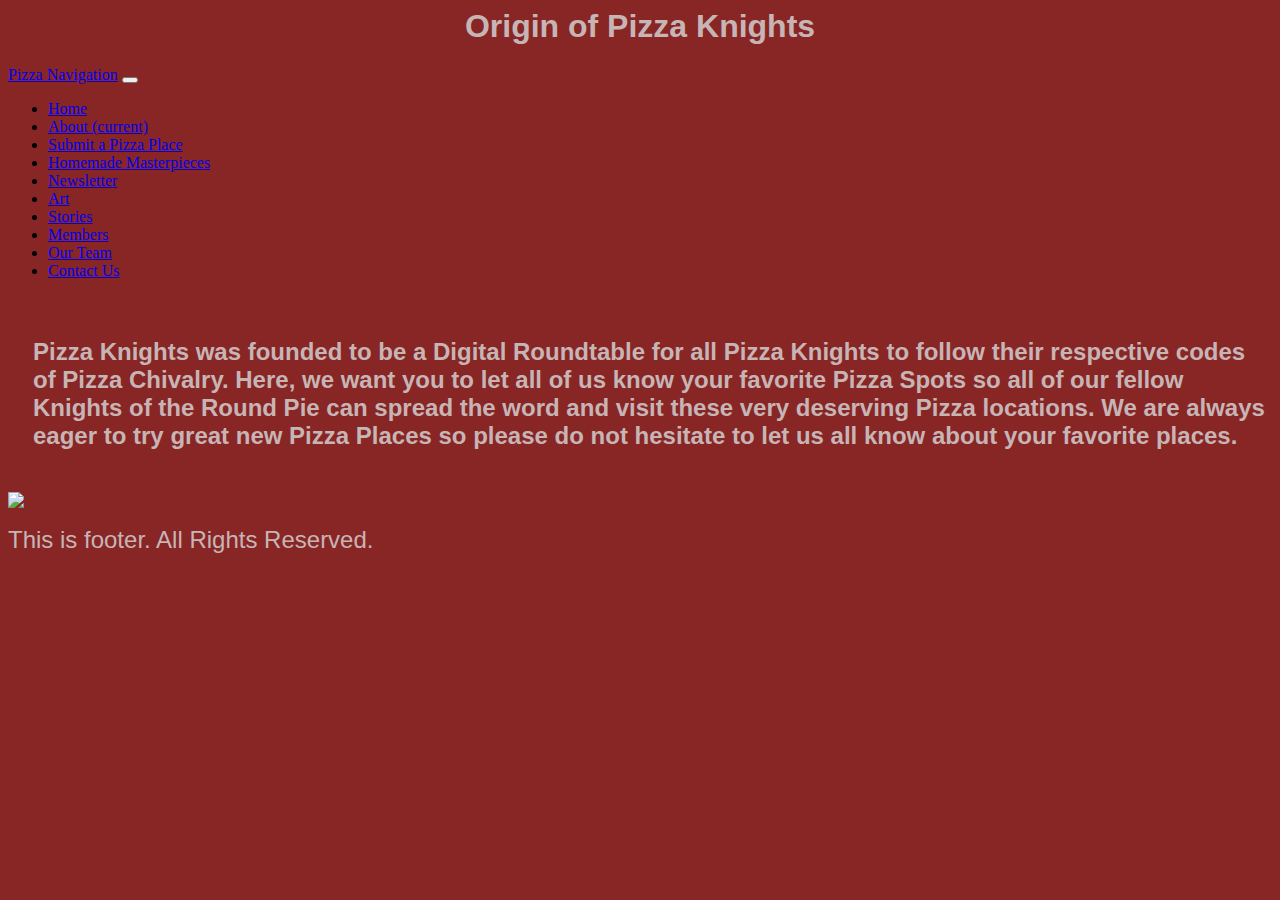
==== commit 2efe0d4e: "styling" ====
--- a/about.html
+++ b/about.html
@@ -83,15 +83,16 @@
     </div>
     <div id="second-about-div">
       <aside id="about-aside-div">
-        <a id="about-aside-link-1">Your Pizza and You</a>
+ 
       </aside>
     </div>
     <br />
     <img
       id="about-image-1"
-      src="https://images-wixmp-ed30a86b8c4ca887773594c2.wixmp.com/f/19ab33c1-2525-4017-aae9-a1bbe910f04e/decj82r-2e6f573c-46a9-4108-95fa-2fb45d076622.jpg/v1/fill/w_1024,h_903,q_75,strp/pizzabox1_a_by_alexwaller_decj82r-fullview.jpg?token=eyJ0eXAiOiJKV1QiLCJhbGciOiJIUzI1NiJ9.[base64].DKQhpSine8j5kHYRDNir9FsQvUNCVXSkma1-jZiL63A"
+      src="https://cdna.artstation.com/p/assets/images/images/049/908/816/large/alex-waller-pizza-four.jpg?1653590434"
     />
     <br />
     <footer id="about-footer">This is footer. All Rights Reserved.</footer>
+    <script src="about.js"></script>
   </body>
 </html>
--- a/styles.css
+++ b/styles.css
@@ -117,6 +117,7 @@
   font-family: sans-serif;
   font-size: x-large;
   font-weight: 600;
+  margin-left: 25px;
 }
 
 #shops-form-div {
@@ -141,6 +142,15 @@
   margin-right: auto;
 }
 
+#users-header {
+  color: rgb(199, 181, 181);
+  font-family: "Gill Sans", "Gill Sans MT", Calibri, "Trebuchet MS", sans-serif;
+  text-align: center;
+  font-weight: 700;
+  margin-left: auto;
+  margin-right: auto;
+}
+
 #about-links-div {
   color: rgb(199, 181, 181);
   font-family: sans-serif;
@@ -164,68 +174,6 @@
   color: rgb(199, 181, 181);
   font-family: sans-serif;
   font-size: large;
-}
-
-#shops-footer {
-  color: rgb(199, 181, 181);
-  font-family: sans-serif;
-  font-size: large;
-}
-
-#shops-1-header {
-  color: rgb(199, 181, 181);
-  font-family: sans-serif;
-}
-
-#shops-1-address {
-  color: rgb(199, 181, 181);
-  font-family: sans-serif;
-}
-
-#shops-2-header {
-  color: rgb(199, 181, 181);
-  font-family: sans-serif;
-}
-
-#shops-2-address {
-  color: rgb(199, 181, 181);
-  font-family: sans-serif;
-}
-
-#shops-3-header {
-  color: rgb(199, 181, 181);
-  font-family: sans-serif;
-}
-
-#shops-3-address {
-  color: rgb(199, 181, 181);
-  font-family: sans-serif;
-}
-
-#shops-4-header {
-  color: rgb(199, 181, 181);
-  font-family: sans-serif;
-}
-
-#shops-4-address {
-  color: rgb(199, 181, 181);
-  font-family: sans-serif;
-}
-
-#shops-1-image {
-  border: 5px solid rgb(199, 181, 181);
-}
-
-#shops-2-image {
-  border: 5px solid rgb(199, 181, 181);
-}
-
-#shops-3-image {
-  border: 5px solid rgb(199, 181, 181);
-}
-
-#shops-4-image {
-  border: 5px solid rgb(199, 181, 181);
 }
 
 #homemade-links-div {
@@ -339,11 +287,6 @@
   font-size: x-large;
 }
 
-#users-header {
-  color: rgb(199, 181, 181);
-  font-family: sans-serif;
-}
-
 #pizza-story-2-image {
   border: 4px solid rgb(199, 181, 181);
 }
@@ -354,44 +297,6 @@
   font-size: large;
 }
 
-#users-name-1 {
-  color: rgb(199, 181, 181);
-  font-family: sans-serif;
-}
-
-#users-location-1 {
-  color: rgb(199, 181, 181);
-  font-family: sans-serif;
-}
-
-#users-image-1 {
-  border: 4px solid rgb(199, 181, 181);
-}
-
-#users-name-2 {
-  color: rgb(199, 181, 181);
-  font-family: sans-serif;
-}
-
-#users-location-2 {
-  color: rgb(199, 181, 181);
-  font-family: sans-serif;
-}
-
-#users-image-2 {
-  border: 4px solid rgb(199, 181, 181);
-}
-
-#users-name-3 {
-  color: rgb(199, 181, 181);
-  font-family: sans-serif;
-}
-
-#users-location-3 {
-  color: rgb(199, 181, 181);
-  font-family: sans-serif;
-}
-
 #contact-links-div {
   color: rgb(199, 181, 181);
   font-family: sans-serif;
@@ -414,6 +319,12 @@
   font-size: large;
 }
 
+#users-footer {
+  color: rgb(199, 181, 181);
+  font-family: sans-serif;
+  font-size: large;
+}
+
 #homemade-list-1 {
   color: rgb(199, 181, 181);
   font-family: sans-serif;
@@ -463,17 +374,19 @@
 }
 
 #about-image-1 {
-  border: 9px solid rgb(199, 181, 181);
+  
   display: block;
   margin-left: auto;
   margin-right: auto;
 }
 
 #pizza-image-1 {
-  border: 9px solid rgb(199, 181, 181);
+  
   display: block;
   margin-left: auto;
   margin-right: auto;
+  height: 750;
+  width: 850;
 }
 
 #team-links-div {
@@ -502,40 +415,257 @@
   border: 9px solid rgb(199, 181, 181);
 }
 
-#team-footer {
-  color: rgb(199, 181, 181);
-  font-family: sans-serif;
-  font-size: large;
-}
-
-#shops-5-header {
-  color: rgb(199, 181, 181);
-  font-family: sans-serif;
-}
-
-#shops-5-address {
-  color: rgb(199, 181, 181);
-  font-family: sans-serif;
-}
-
-#shops-5-image {
-  border: 5px solid rgb(199, 181, 181);
-}
-
-#shops-6-header {
-  color: rgb(199, 181, 181);
-  font-family: sans-serif;
-}
-
-#shops-6-address {
-  color: rgb(199, 181, 181);
-  font-family: sans-serif;
-}
-
-#shops-6-image {
-  border: 5px solid rgb(199, 181, 181);
-}
-
 body {
   background: rgb(136, 38, 38);
 }
+
+#msg-1-shops {
+  color: rgb(199, 181, 181);
+  font-family: "Gill Sans", "Gill Sans MT", Calibri, "Trebuchet MS", sans-serif;
+  text-align: center;
+  font-weight: 700;
+  margin-left: auto;
+  margin-right: auto;
+  font-size: large;
+}
+
+#msg-1-homemade {
+  color: rgb(199, 181, 181);
+  font-family: "Gill Sans", "Gill Sans MT", Calibri, "Trebuchet MS", sans-serif;
+  text-align: center;
+  font-weight: 700;
+  margin-left: auto;
+  margin-right: auto;
+  font-size: large;
+}
+
+#msg-1-art {
+  color: rgb(199, 181, 181);
+  font-family: "Gill Sans", "Gill Sans MT", Calibri, "Trebuchet MS", sans-serif;
+  text-align: center;
+  font-weight: 700;
+  margin-left: auto;
+  margin-right: auto;
+  font-size: large;
+}
+
+#msg-1-story {
+  color: rgb(199, 181, 181);
+  font-family: "Gill Sans", "Gill Sans MT", Calibri, "Trebuchet MS", sans-serif;
+  text-align: center;
+  font-weight: 700;
+  margin-left: auto;
+  margin-right: auto;
+  font-size: large;
+}
+
+.shop-name-header {
+  color: rgb(199, 181, 181);
+  font-family: "Gill Sans", "Gill Sans MT", Calibri, "Trebuchet MS", sans-serif;
+}
+
+.homemade-name-header {
+  color: rgb(199, 181, 181);
+  font-family: "Gill Sans", "Gill Sans MT", Calibri, "Trebuchet MS", sans-serif;
+}
+
+.homemade-details-header {
+  color: rgb(199, 181, 181);
+  font-family: "Gill Sans", "Gill Sans MT", Calibri, "Trebuchet MS", sans-serif;
+}
+
+.shop-address-header {
+  color: rgb(199, 181, 181);
+  font-family: "Gill Sans", "Gill Sans MT", Calibri, "Trebuchet MS", sans-serif;
+}
+
+.pizza-art-header {
+  color: rgb(199, 181, 181);
+  font-family: "Gill Sans", "Gill Sans MT", Calibri, "Trebuchet MS", sans-serif;
+}
+
+.class-user-name {
+  color: rgb(199, 181, 181);
+  font-family: "Gill Sans", "Gill Sans MT", Calibri, "Trebuchet MS", sans-serif;
+}
+
+.story-title {
+  color: rgb(199, 181, 181);
+  font-family: "Gill Sans", "Gill Sans MT", Calibri, "Trebuchet MS", sans-serif;
+}
+
+.story-text {
+  color: rgb(199, 181, 181);
+  font-family: "Gill Sans", "Gill Sans MT", Calibri, "Trebuchet MS", sans-serif;
+}
+
+#story-submit-btn {
+  margin-bottom: 25px;
+}
+
+.pizza-art-description {
+  color: rgb(199, 181, 181);
+  font-family: "Gill Sans", "Gill Sans MT", Calibri, "Trebuchet MS", sans-serif;
+}
+
+.class-user-location {
+  color: rgb(199, 181, 181);
+  font-family: "Gill Sans", "Gill Sans MT", Calibri, "Trebuchet MS", sans-serif;
+}
+
+.shop-image {
+  border: 9px solid rgb(199, 181, 181);
+}
+
+.story-image {
+  border: 9px solid rgb(199, 181, 181);
+}
+
+.homemade-image {
+  border: 9px solid rgb(199, 181, 181);
+}
+
+.class-user-image {
+  border: 9px solid rgb(199, 181, 181);
+}
+
+.delete-shop-button {
+  background-color: rgb(39, 39, 41);
+  border-radius: 8px;
+  color: azure;
+  padding: 14px 40px;
+  margin-bottom: 25px;
+  margin-right: 25px;
+}
+
+.update-story-btn {
+  background-color: rgb(39, 39, 41);
+  border-radius: 8px;
+  color: azure;
+  padding: 14px 40px;
+  margin-bottom: 25px;
+  margin-right: 25px;
+}
+
+.story-delete-button {
+  background-color: rgb(39, 39, 41);
+  border-radius: 8px;
+  color: azure;
+  padding: 14px 40px;
+  margin-bottom: 25px;
+  margin-right: 25px;
+}
+
+.edit-story-btn {
+  background-color: rgb(39, 39, 41);
+  border-radius: 8px;
+  color: azure;
+  padding: 14px 40px;
+  margin-bottom: 25px;
+  margin-right: 25px;
+}
+
+.shop-update-btn {
+  background-color: rgb(39, 39, 41);
+  border-radius: 8px;
+  color: azure;
+  padding: 14px 40px;
+  margin-bottom: 25px;
+}
+
+.homemade-delete-button {
+  background-color: rgb(39, 39, 41);
+  border-radius: 8px;
+  color: azure;
+  padding: 14px 40px;
+  margin-bottom: 25px;
+}
+
+#homemade-button {
+  margin-bottom: 25px;
+}
+
+#art-submit-btn {
+  margin-bottom: 25px;
+}
+
+.art-delete-btn {
+  background-color: rgb(39, 39, 41);
+  border-radius: 8px;
+  color: azure;
+  padding: 14px 40px;
+  margin-bottom: 25px;
+  margin-right: 25px;
+}
+
+.class-user-delete-btn {
+  background-color: rgb(39, 39, 41);
+  border-radius: 8px;
+  color: azure;
+  padding: 14px 40px;
+  margin-bottom: 25px;
+  margin-right: 25px;
+}
+
+.user-update-btn {
+  background-color: rgb(39, 39, 41);
+  border-radius: 8px;
+  color: azure;
+  padding: 14px 40px;
+  margin-bottom: 25px;
+  margin-right: 25px;
+}
+
+.user-edit-btn {
+  background-color: rgb(39, 39, 41);
+  border-radius: 8px;
+  color: azure;
+  padding: 14px 40px;
+  margin-bottom: 25px;
+  margin-right: 25px;
+}
+
+.art-edit-btn {
+  background-color: rgb(39, 39, 41);
+  border-radius: 8px;
+  color: azure;
+  padding: 14px 40px;
+  margin-bottom: 25px;
+}
+
+.shop-edit-btn {
+  background-color: rgb(39, 39, 41);
+  border-radius: 8px;
+  color: azure;
+  padding: 14px 40px;
+  margin-bottom: 25px;
+}
+
+.art-update-btn {
+  background-color: rgb(39, 39, 41);
+  border-radius: 8px;
+  color: azure;
+  padding: 14px 40px;
+  margin-bottom: 25px;
+}
+
+.pizza-art-gallery {
+  border: 9px solid rgb(199, 181, 181);
+  margin-bottom: 20px;
+}
+
+#navSupportedContent {
+  margin-left: 25px;
+}
+
+#master-shops-div {
+  margin-left: 25px;
+}
+
+#newsletter-master-div {
+  margin-left: 25px
+}
+
+#index-pizza-paragraph-div {
+  margin-left: 25px;
+}
